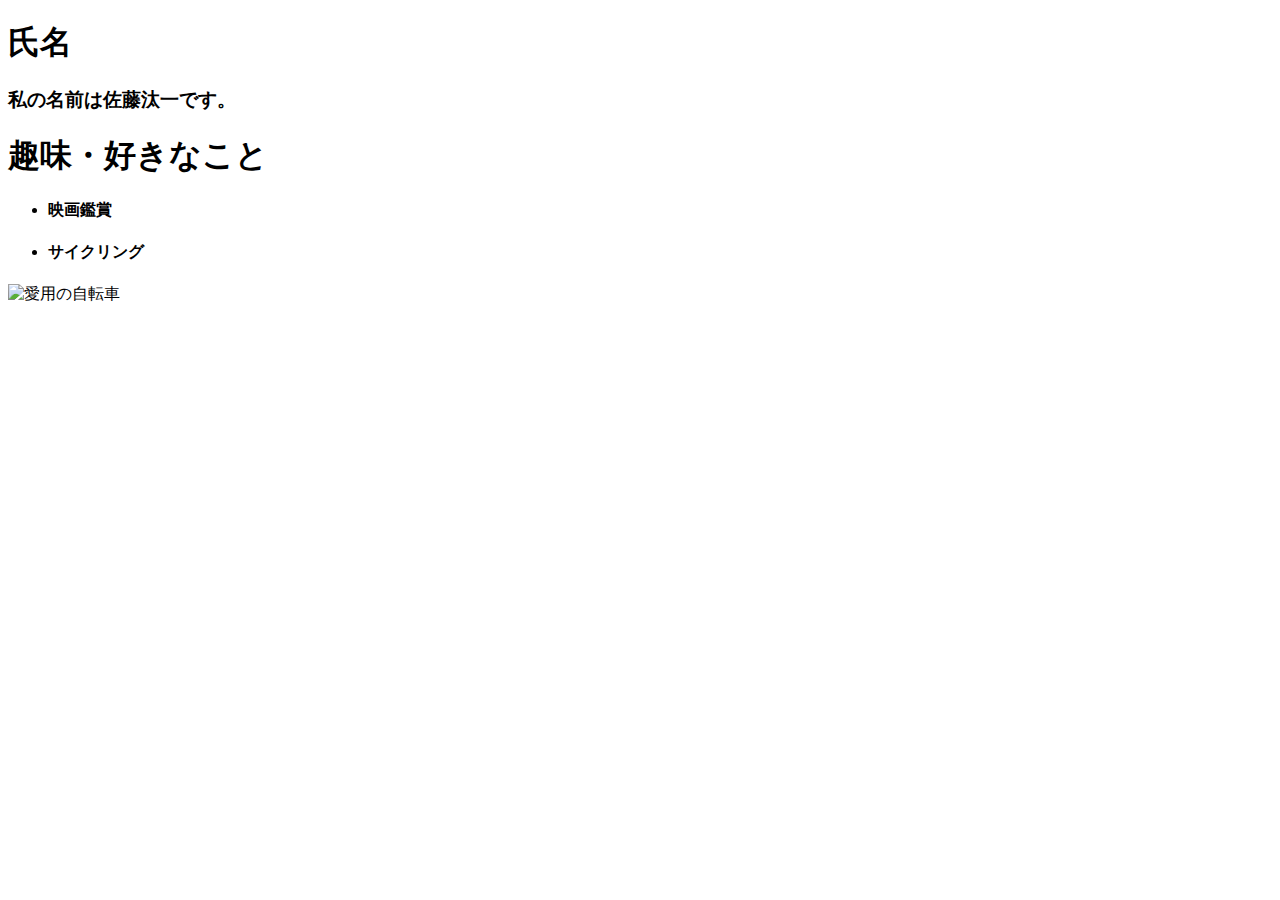
==== profile/index.html @ 8feb6cd7 "課題提出" ====
<!DOCTYPE html>
<html>

<head>
    <title>自己紹介</title>
</head>
<body><h1>氏名</h1>
    <p><h3>私の名前は佐藤汰一です。</h3></p>
</body>
<body>
    <h1>趣味・好きなこと</h1>
    <ul><li><H4>映画鑑賞</H4></li>
    <li><h4>サイクリング</h4></li></ul>
    <img src="img/jitennsya.png" alt="愛用の自転車">
</body>
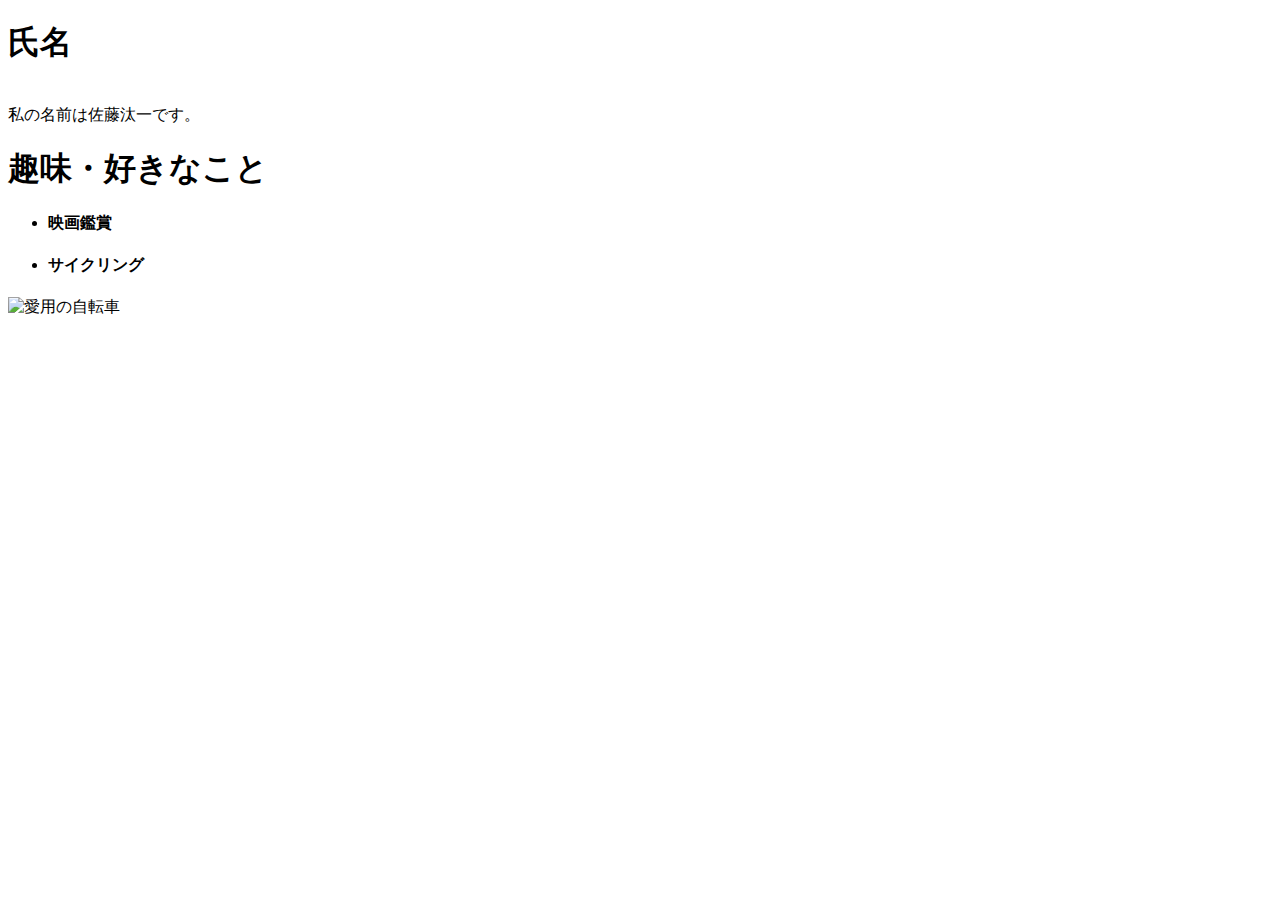
==== commit feea2a00: "課題提出" ====
--- a/profile/index.html
+++ b/profile/index.html
@@ -4,12 +4,17 @@
 <head>
     <title>自己紹介</title>
 </head>
-<body><h1>氏名</h1>
-    <p><h3>私の名前は佐藤汰一です。</h3></p>
-</body>
-<body>
+<p><h1>氏名</h1>
+    <br>私の名前は佐藤汰一です。
+
+
+</p>
+
+
+
     <h1>趣味・好きなこと</h1>
     <ul><li><H4>映画鑑賞</H4></li>
     <li><h4>サイクリング</h4></li></ul>
     <img src="img/jitennsya.png" alt="愛用の自転車">
 </body>
+</html>
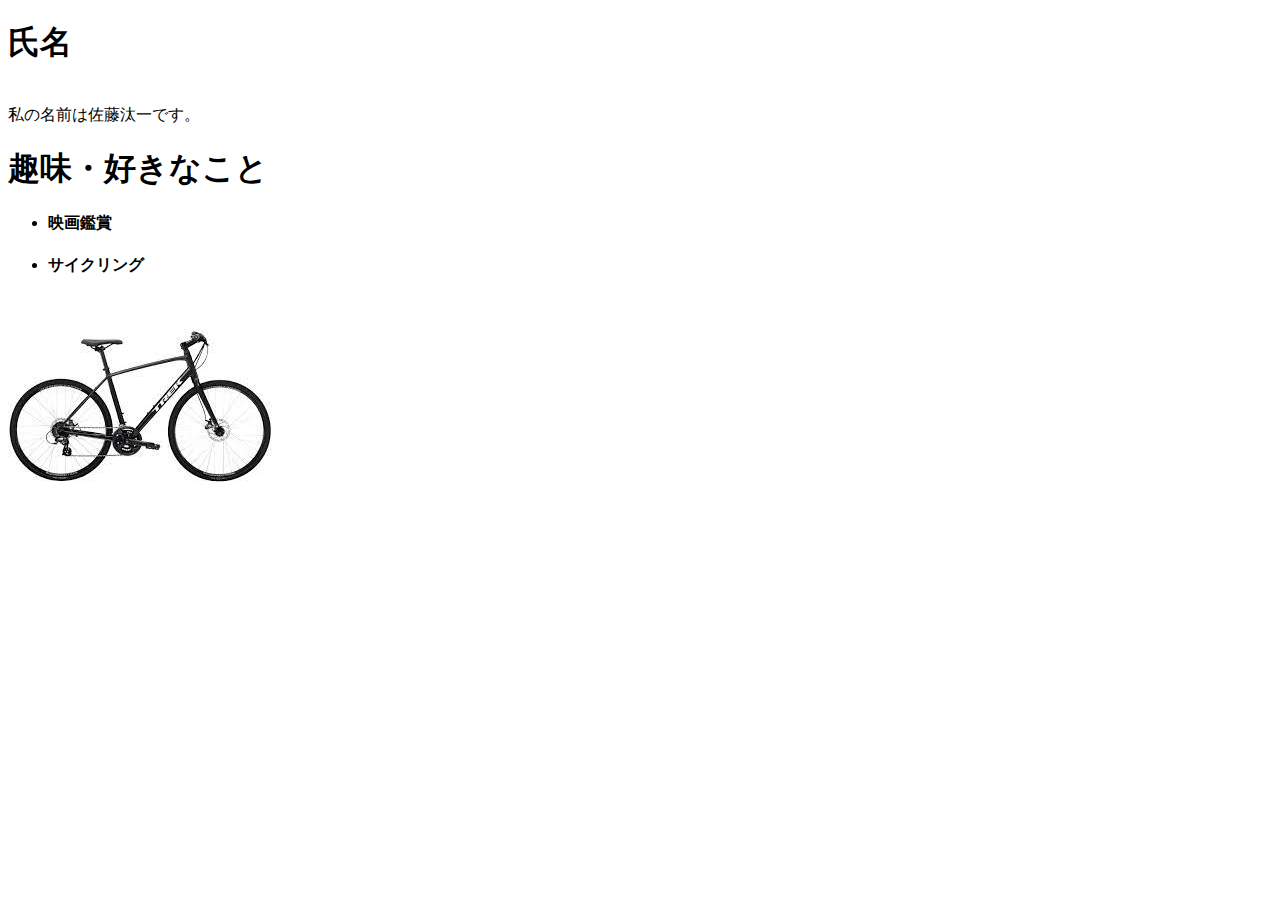
==== commit b35f7253: "課題提出" ====
--- a/profile/index.html
+++ b/profile/index.html
@@ -4,17 +4,18 @@
 <head>
     <title>自己紹介</title>
 </head>
-<p><h1>氏名</h1>
-    <br>私の名前は佐藤汰一です。
-
-
-</p>
-
-
-
-    <h1>趣味・好きなこと</h1>
-    <ul><li><H4>映画鑑賞</H4></li>
-    <li><h4>サイクリング</h4></li></ul>
-    <img src="img/jitennsya.png" alt="愛用の自転車">
-</body>
+<body>
+    <h1>氏名</h1>
+        <p><br>私の名前は佐藤汰一です。</p>
+    
+    
+    
+    
+    
+    
+        <h1>趣味・好きなこと</h1>
+        <ul><li><H4>映画鑑賞</H4></li>
+        <li><h4>サイクリング</h4></li></ul>
+        <img src="img/ダウンロード.jpg" alt="愛用の自転車">
+</body>        
 </html>
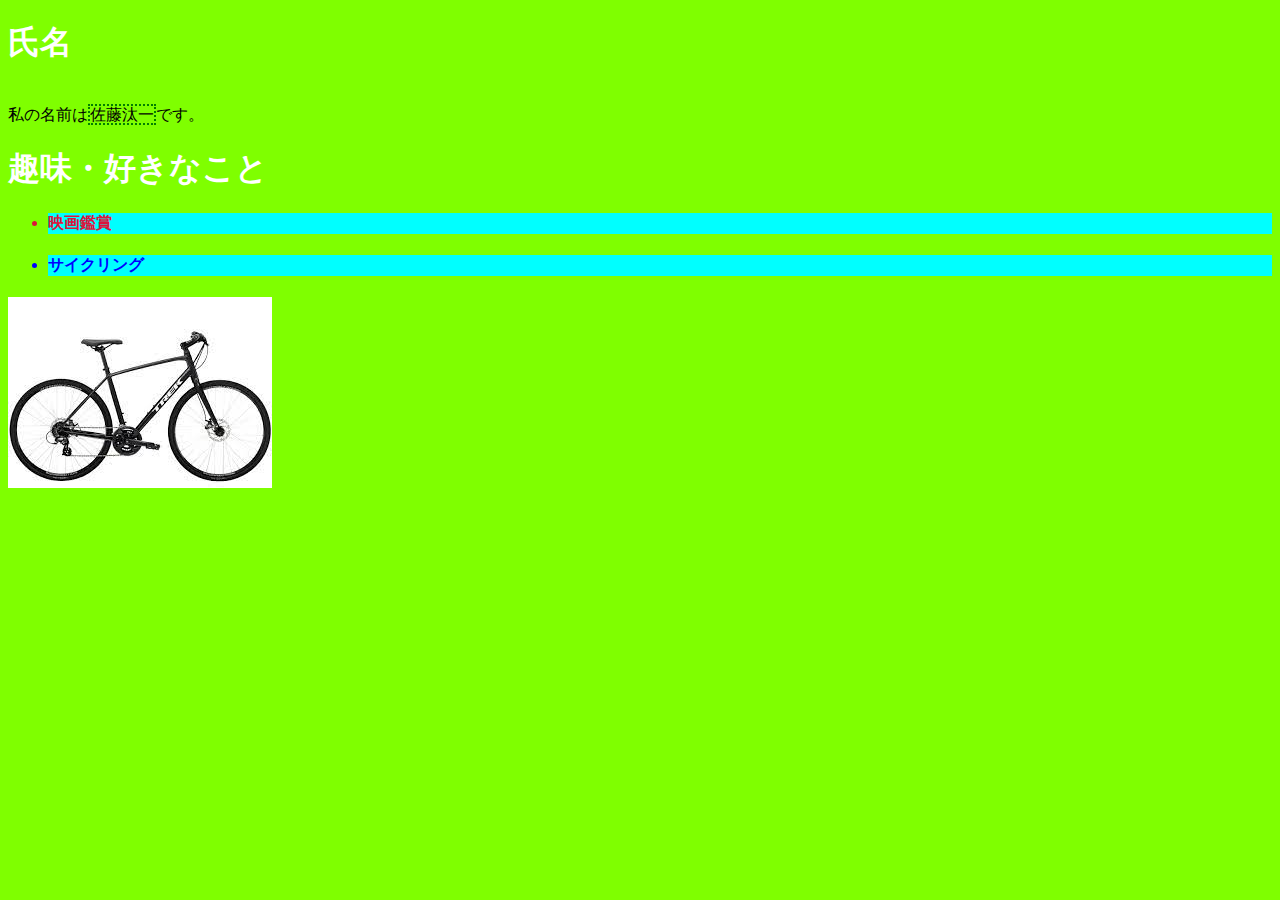
==== commit 6ea308a2: "課題提出" ====
--- a/profile/index.html
+++ b/profile/index.html
@@ -3,10 +3,11 @@
 
 <head>
     <title>自己紹介</title>
+    <link rel="stylesheet" href="profile-stye.css">
 </head>
 <body>
     <h1>氏名</h1>
-        <p><br>私の名前は佐藤汰一です。</p>
+        <p><br>私の名前は<span>佐藤汰一</span>です。</p>
     
     
     
@@ -14,8 +15,8 @@
     
     
         <h1>趣味・好きなこと</h1>
-        <ul><li><H4>映画鑑賞</H4></li>
-        <li><h4>サイクリング</h4></li></ul>
+        <ul><li id="eiga"><H4>映画鑑賞</H4></li>
+        <li id="saikuringu"><h4>サイクリング</h4></li></ul>
         <img src="img/ダウンロード.jpg" alt="愛用の自転車">
 </body>        
 </html>
--- a/profile/profile-stye.css
+++ b/profile/profile-stye.css
@@ -0,0 +1,18 @@
+@charset "utf-8";
+body{
+    background-color: chartreuse;
+}
+h1{
+    color: white;
+}
+#eiga{
+    color: crimson;
+    background-color: aqua;
+}
+#saikuringu{
+    color: blue;
+    background-color:aqua
+}
+span{
+    border: 2px dotted green;
+}